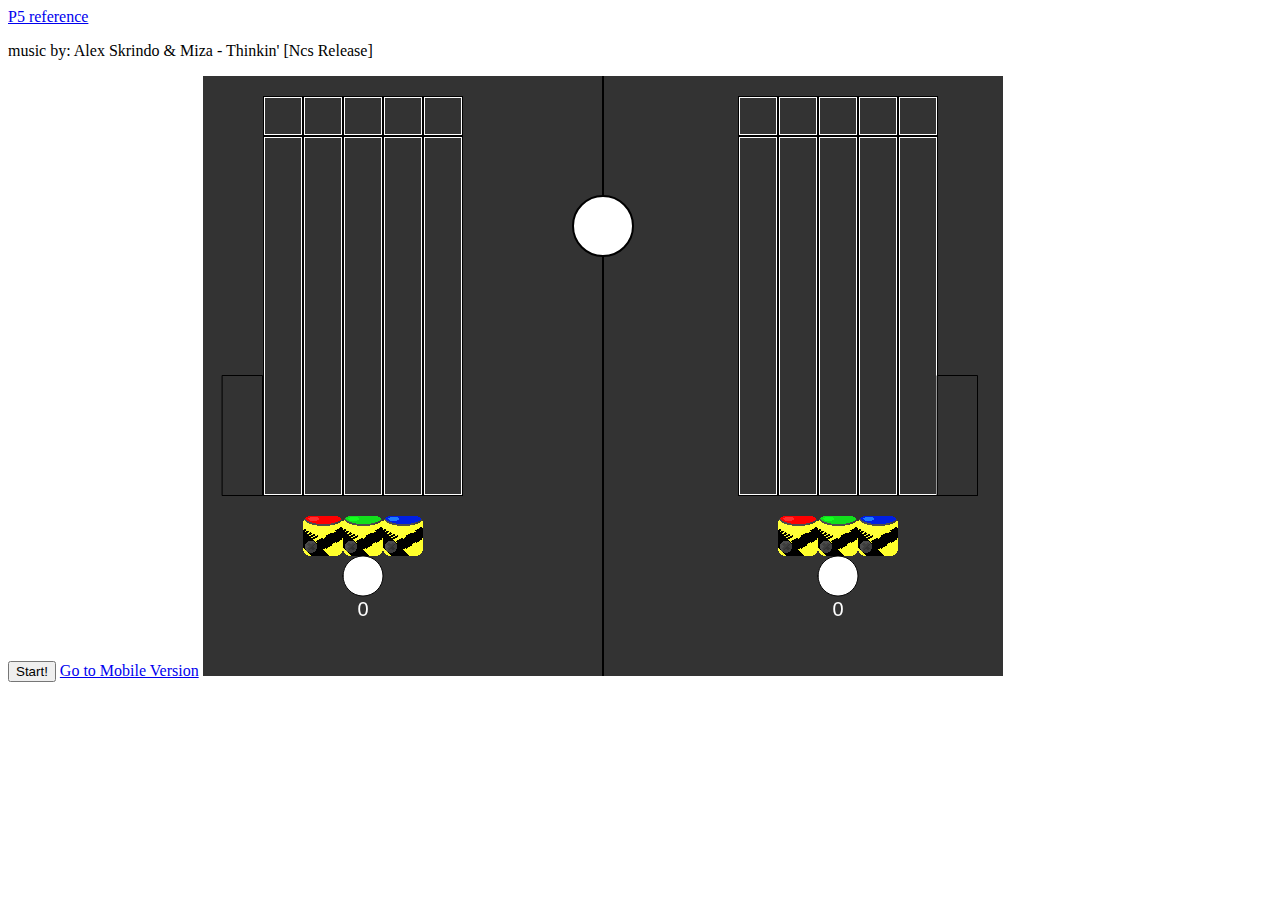
==== desktop.html @ 666630e1 "MOBILE VERSION!" ====
<html>
<meta charset="utf-8">

<head>
    <link rel="shortcut icon" href="favicon.ico" type="image/x-icon">
    <script src="libraries/p5.js"></script>
    <script src="libraries/p5.dom.js"></script>
    <script src="libraries/p5.sound.js"></script>
</head>

<body style="overflow-x: hidden">
    <script src="meter.js"></script>
    <script src="bucket.js"></script>
    <script src="cell.js"></script>
    <script src="speaker.js"></script>
    <script src="matrix.js"></script>
    <script src="player.js"></script>
    <script src="game.js"></script>
    <script src="desktopMain.js"></script>
    <a href="https://p5js.org/reference/" target="_tab">P5 reference</a>
    <p>music by: Alex Skrindo & Miza - Thinkin' [Ncs Release]</p>
    <button onclick="startSpeaker()" id='start'>Start!</button>
    <a href="./mobile.html">Go to Mobile Version</a>
</body>

</html>
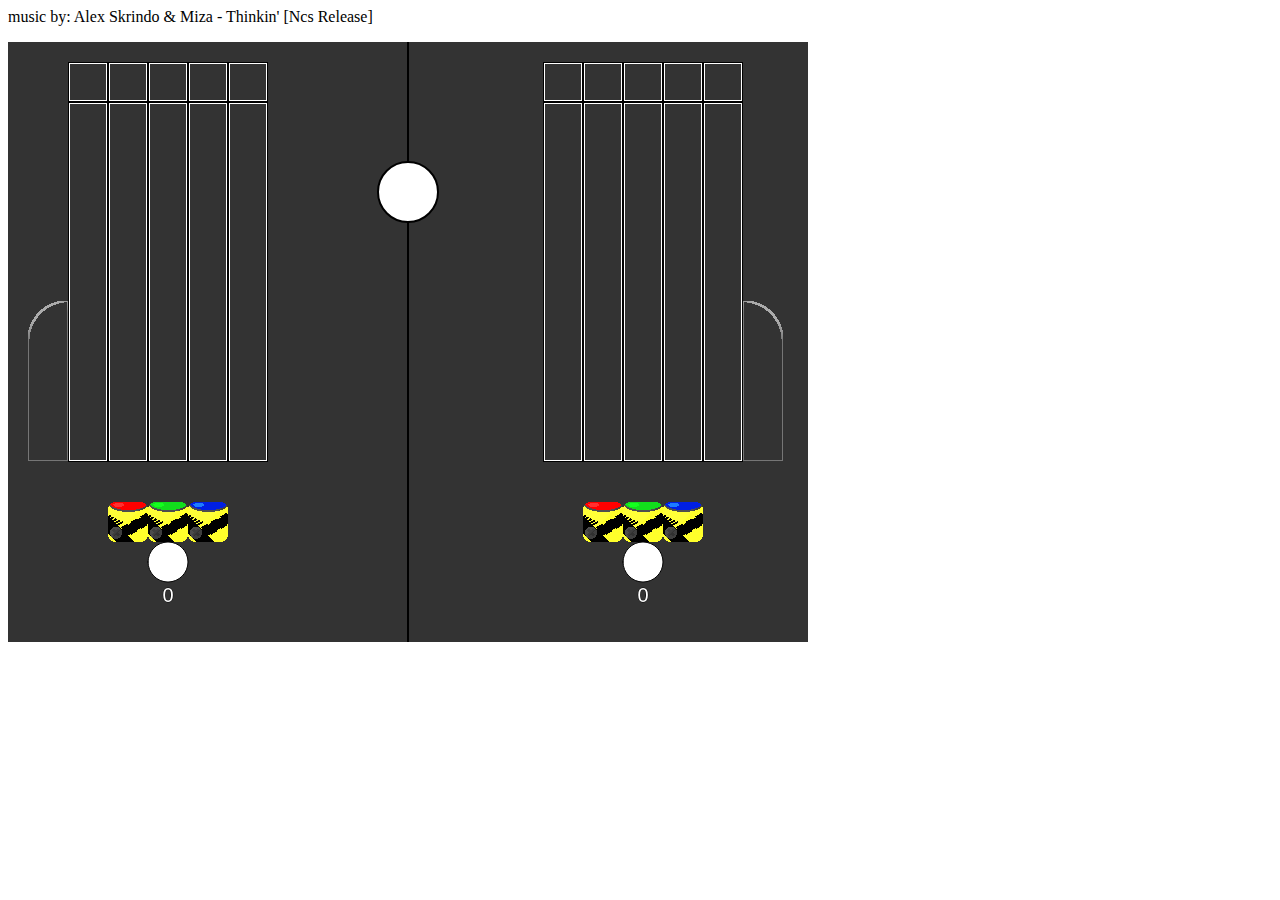
==== commit 871bdb56: "Added Meter BG + tweaking" ====
--- a/desktop.html
+++ b/desktop.html
@@ -17,10 +17,7 @@
     <script src="player.js"></script>
     <script src="game.js"></script>
     <script src="desktopMain.js"></script>
-    <a href="https://p5js.org/reference/" target="_tab">P5 reference</a>
     <p>music by: Alex Skrindo & Miza - Thinkin' [Ncs Release]</p>
-    <button onclick="startSpeaker()" id='start'>Start!</button>
-    <a href="./mobile.html">Go to Mobile Version</a>
 </body>
 
 </html>